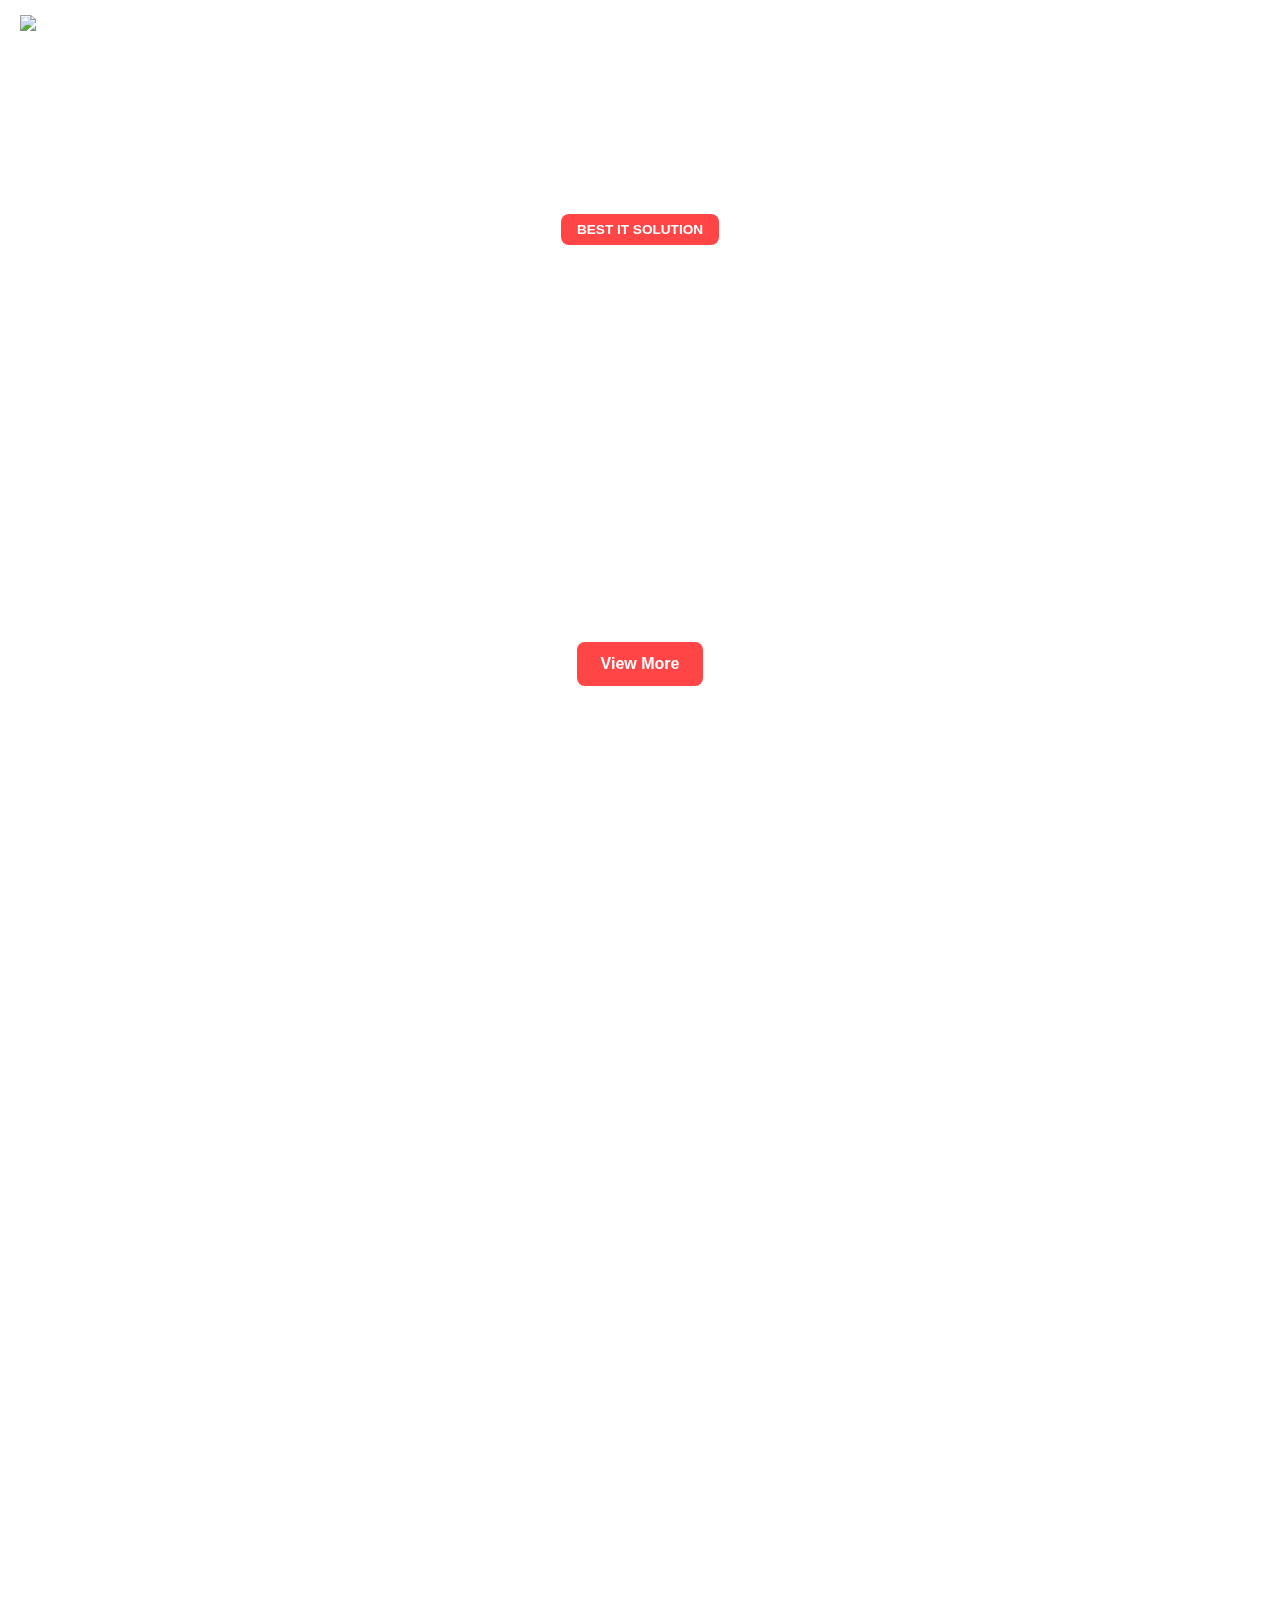
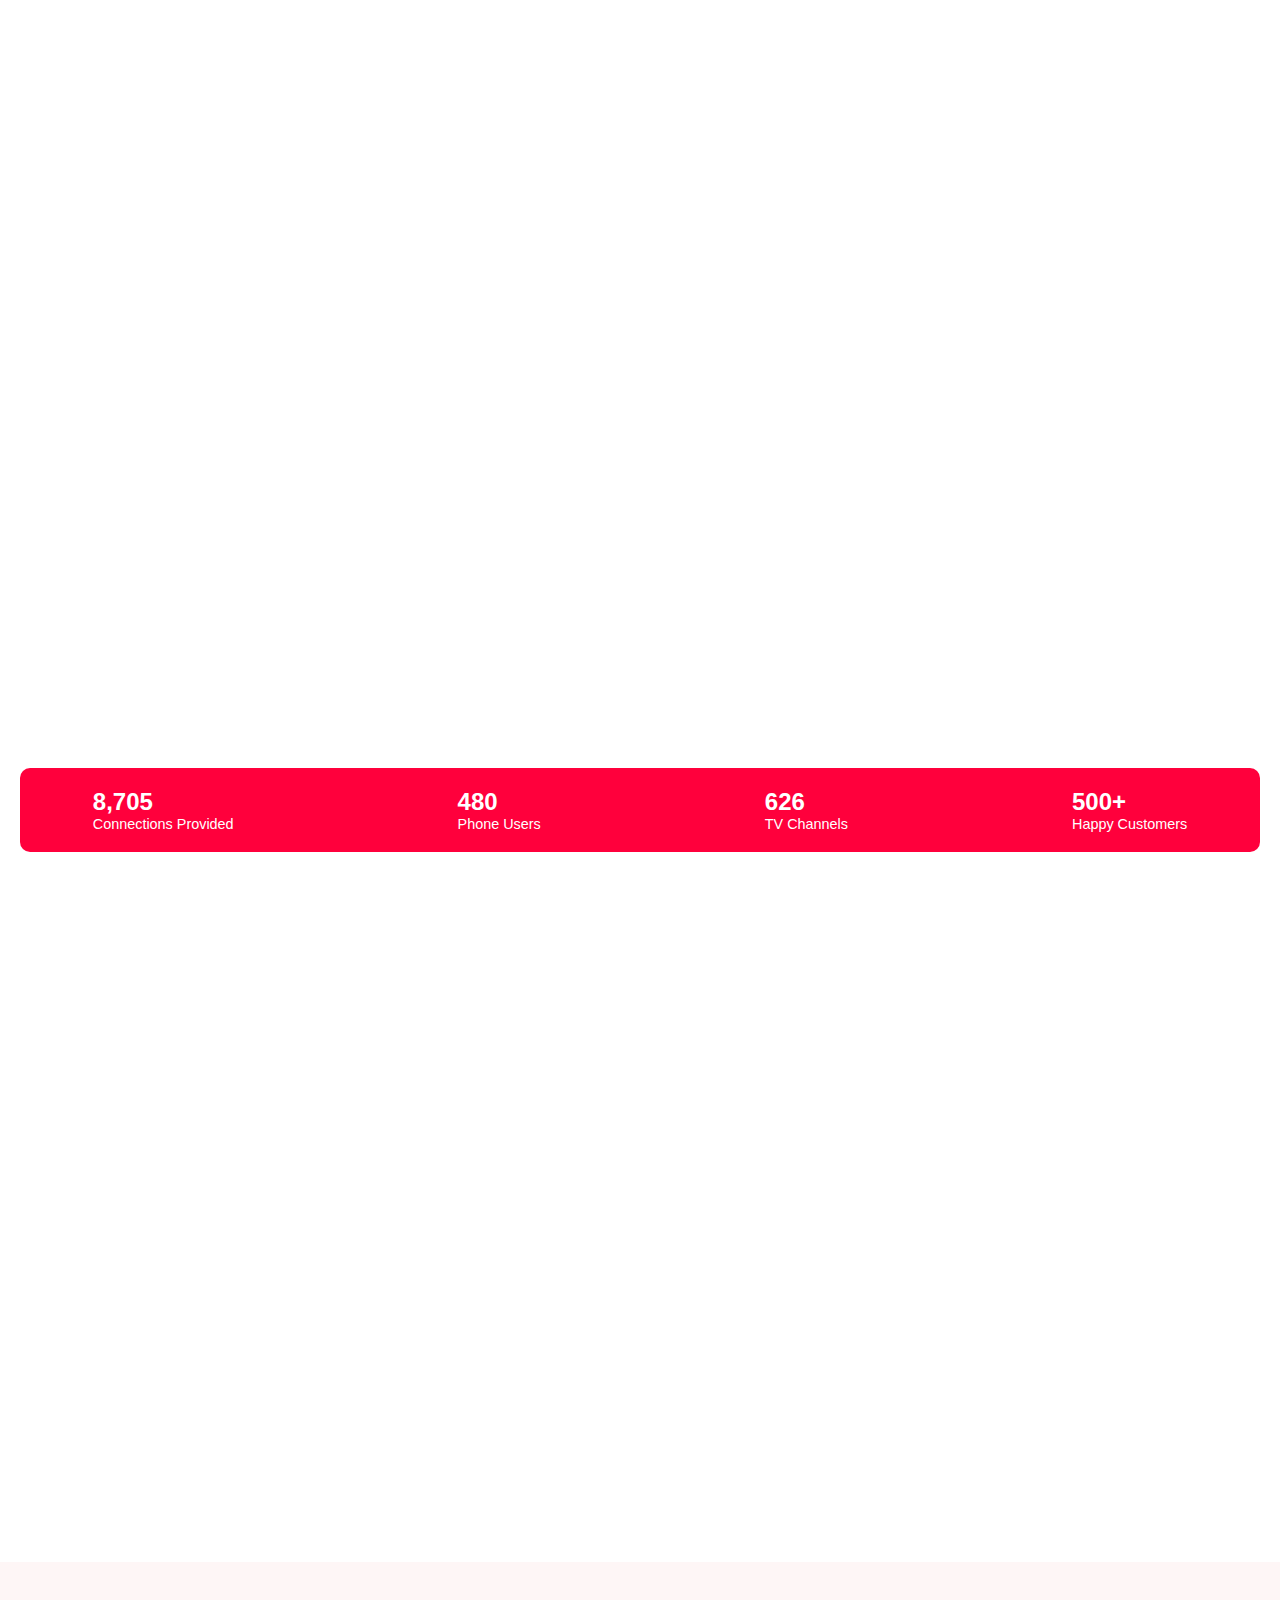
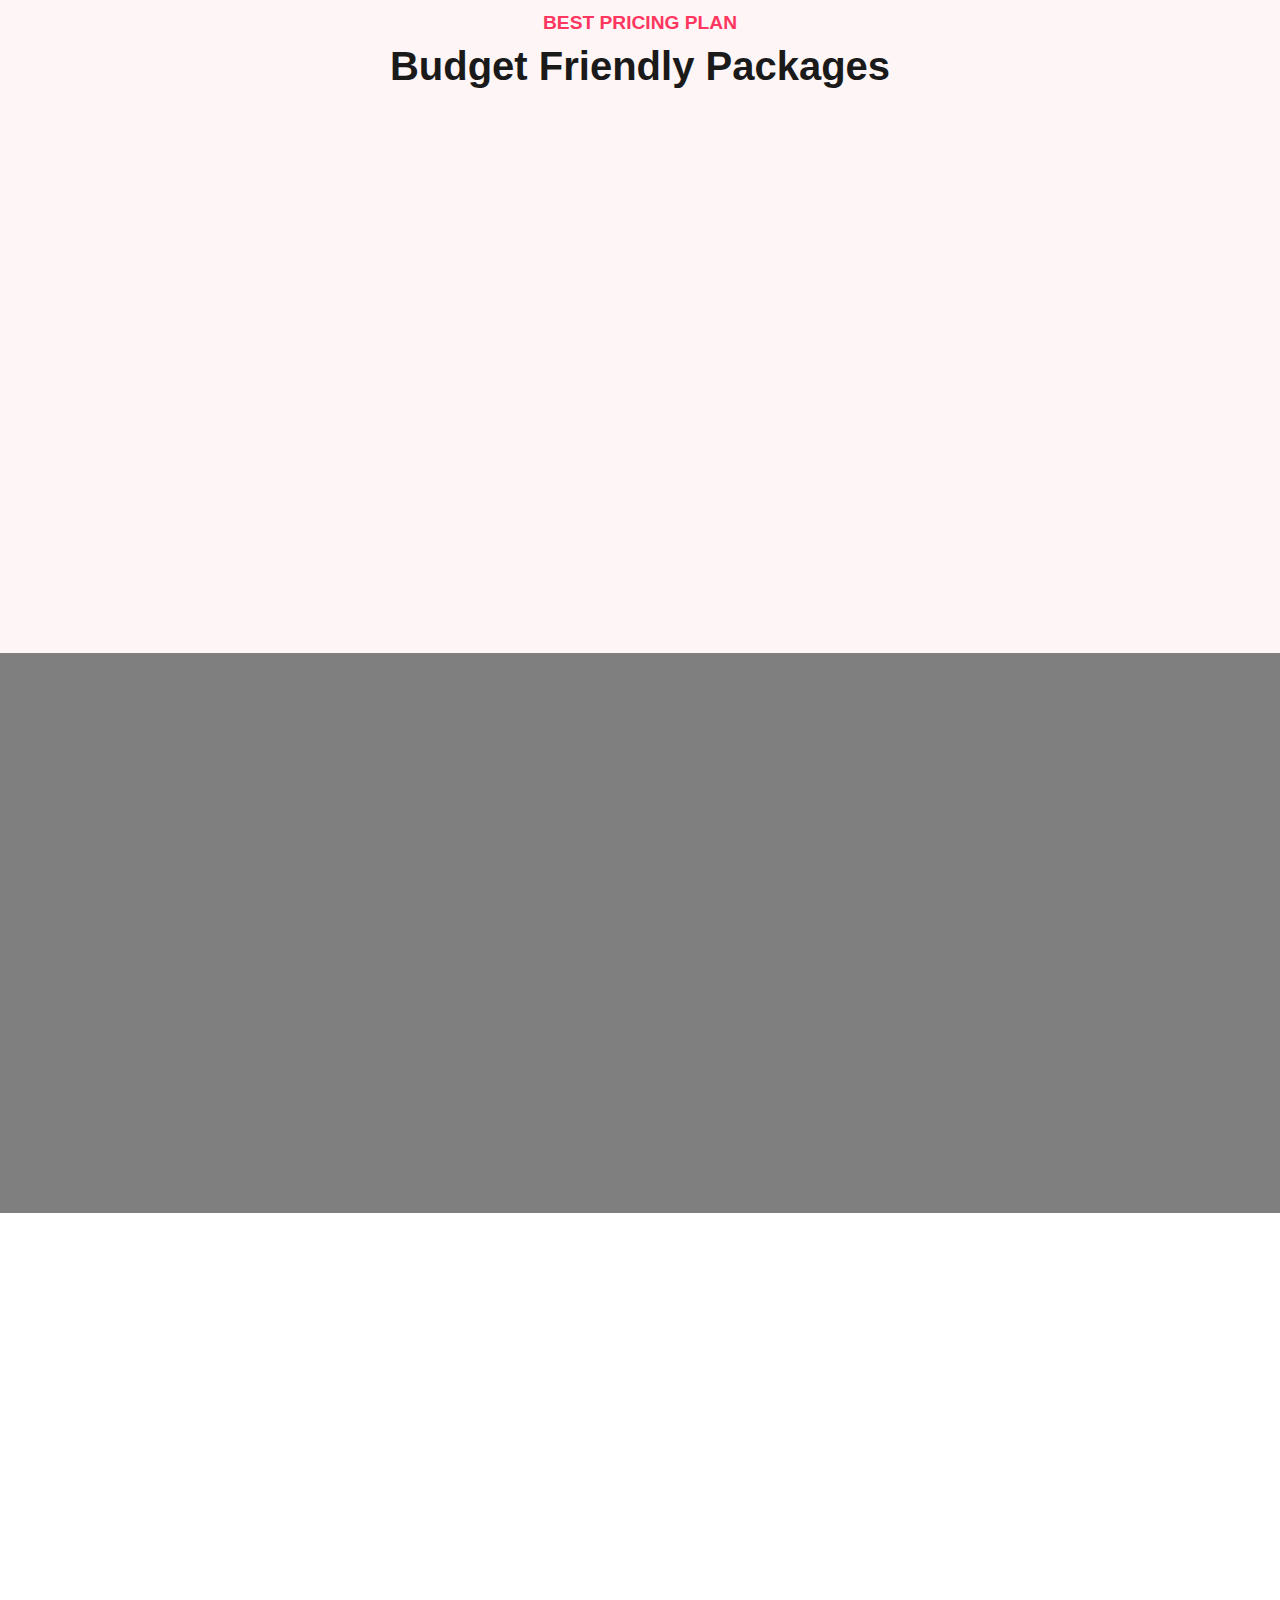
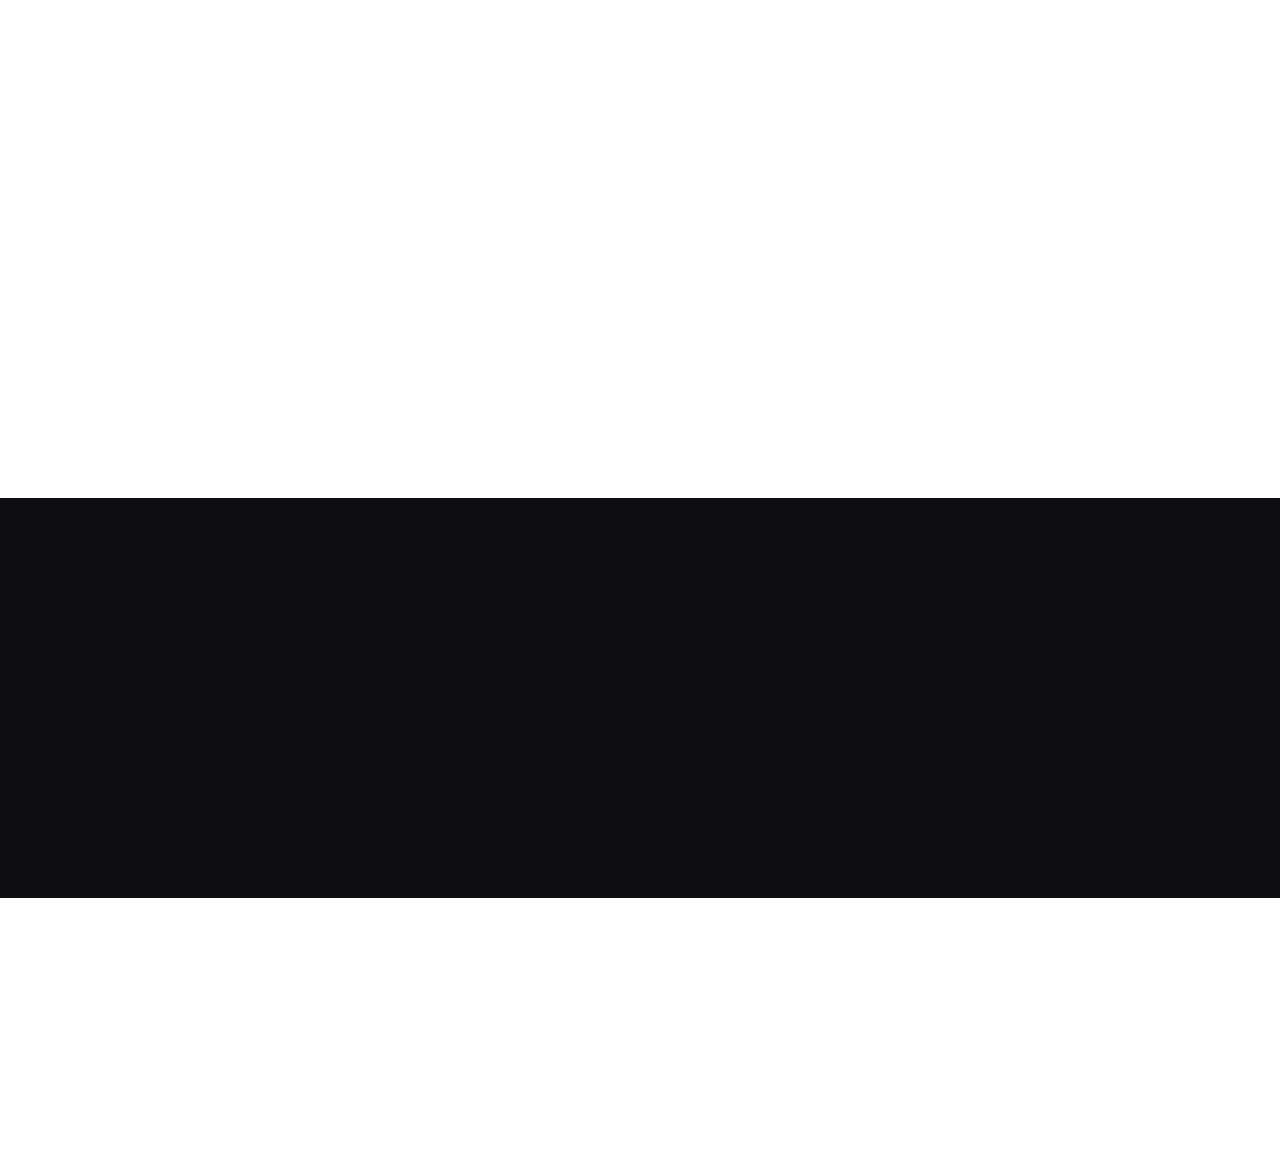
==== index.html @ 066567ae "update" ====
<!DOCTYPE html>
<html lang="en">
<head>
    <meta charset="UTF-8">
    <meta name="viewport" content="width=device-width, initial-scale=1.0">
    <title>Best Internet Services</title>
    <link src="https://growwtv.com/images/wordmark.png" alt="logo">
    <link rel="stylesheet" href="style.css">
    <link href="https://cdn.jsdelivr.net/npm/aos@2.3.4/dist/aos.css" rel="stylesheet">

    <!-- AOS JavaScript -->
    <script src="https://cdn.jsdelivr.net/npm/aos@2.3.4/dist/aos.js"></script>
    <script>
      function toggleMenu() {
        document.querySelector(".nav-links").classList.toggle("active");
      }
    </script>
    
</head>
<body>
    <div class="container">
        <video class="background-video" autoplay muted loop>
            <source src="https://themexriver.com/wp/telnet-wp/tnfa-h1-video-5--.mp4" type="video/mp4">
            Your browser does not support the video tag.
        </video>
        <div class="overlay" >
            <!-- <header class="header" data-aos="zoom-out-right">
                <div class="logo"> <img src="https://growwtv.com/images/wordmark.png" alt="logo"> </div>
                <nav class="nav">
                    <ul class="nav-links">
                        <li><a href="#">Home</a></li>
                        <li><a href="/about.html">About Us</a></li>
                        
                        <li><a href="#Pages">Pages</a></li>
                        <li><a href="/Channels/chennels.html">Channels</a></li>
                        <li><a href="/Contect/contect.html">Contact Us</a></li>
                    </ul>
                </nav>
                <div class="mobile-menu-btn">
                  <span class="bar"></span>
                  <span class="bar"></span>
                  <span class="bar"></span>
                </div>
            </header> -->

            <header class="header" data-aos="zoom-in">
              <div class="nav-logo">
                  <img class="logo" src="https://growwtv.com/images/wordmark.png" alt="logo">
              </div>      
              
              <nav>
                  <ul class="nav-links">
                      <li><a href="/index.html">Home</a></li>
                      <li><a href="/about/about.html">About</a></li>
                      <li><a href="#">Pages</a></li>
                      <li><a href="/Channels/chennels.html">Channels</a></li>
                      <li><a href="/Contect/contect.html">Contact</a></li>
                  </ul>
              </nav>
            
              <!-- Mobile Menu Button (Hamburger) -->
              <button class="mobile-menu-btn" onclick="toggleMenu()">
                  <span class="bar"></span>
                  <span class="bar"></span>
                  <span class="bar"></span>
              </button>
            </header>

            <section class="hero-content" data-aos="zoom-in" >
                <span class="tagline" >BEST IT SOLUTION</span>
                <h1>Best Internet Services <br> In Your Region</h1>
                <p>Praesent faucibus justo eu tellus scelerisque, in commodo mi tincidunt. Maecenas tincidunt vel efficitur interdum et malesuada fames ac ante ipsum primis.</p>
                <a href="#" class="btn">View More</a>
            </section>
        </div>
    </div>


    <!-- <div class="services">
        <div class="services-img">
            <img src="https://themexriver.com/wp/telnet-wp/wp-content/uploads/2023/11/tna-s1-img-2.png" alt="">
        </div>
        <div class="services-pragraf">
            <span>OUR  BEST SERVICES</span>
            <h1> Services We're Offering</h1>
            <p>Praesent faucibus justo eu tellus scelerisque, in commodo mi tincidu. Maecenas trincidunt ex vel efficitur efficitur. INterdum et malesuada fames ac ante ipsum primis.</p>
            <button>ViIE MORE-></button>

        </div>
    </div> -->
    

    <div class="services-wrapper">
        <div class="services-image-container" data-aos="zoom-in">
          <img src="https://themexriver.com/wp/telnet-wp/wp-content/uploads/2023/11/tna-s1-img-2.png" alt="Person with laptop">
        </div>
        <div class="services-info" data-aos="zoom-in">
          <span class="services-badge">OUR BEST SERVICES</span>
          <div class="services-title">Services We’re Offering</div>
          <p class="services-description">Praesent faucibus justo eu tellus scelerisque, in commodo mi tincidunt.</p>
          <div class="services-price">$99 / 3 Month <br> ULTRA FAST INTERNET</div>
         <div class="btn-div">
            
          <button class="services-btn">VIEW MORE</button>
         </div>
        </div>
      </div>
      <div class="promo-container">
        <div class="promo-content"data-aos="zoom-in">
            <h1 class="promo-title">Try New <span style="color: #ff3d3d;">6G</span> Speed Internet Connection</h1>
            <p class="promo-subtitle">Experience lightning-fast speeds and seamless connectivity. Stay ahead with cutting-edge technology for all your online needs.</p>
            <a href="#" class="promo-button">VIEW MORE ➔</a>
        </div>
        
    </div>
      
      <div class="network-section" id="About">
        <div class="network-content">
          <div class="network-info" data-aos="zoom-in">
            <span class="network-tag">ABOUT US</span>
            <h1 class="network-title">Discover The World’s Fastest Network Provider</h1>
            <p class="network-description">
              Donec ex justo, dapibus non faucibus vitae, aliquet con ant. Pellentesque in sodales lectus. 
              Class aptent taciti sociosqu ad litora torquent per conubia nostra.
            </p>
            <ul class="network-features">
              <li>✔ StarNet Internet is providing</li>
              <li>✔ Get a dedicated server</li>
              <li>✔ Internet is providing</li>
              <li>✔ Reliable for both gamers</li>
            </ul>
            <div class="network-progress">
              <p>Clients Satisfactions</p>
              <div class="progress-bar">
                <div class="progress" style="width: 80%;"></div>
              </div>
            </div>
            <div class="network-actions">
              <button class="network-button">View More</button>
              <div class="network-call">
                <i class="call-icon">📞</i>
                <p>+123 (4567) 890</p>
              </div>
            </div>
          </div>
          <div class="network-image" data-aos="zoom-in">
            <img src="https://themexriver.com/wp/telnet-wp/wp-content/uploads/2023/11/tna-a1-img-1.jpg" alt="Network Image" class="main-image">
                </div>
        </div>
        <div class="network-stats">
          <div class="stat-item">
            <h2>8,705</h2>
            <p>Connections Provided</p>
          </div>
          <div class="stat-item">
            <h2>480</h2>
            <p>Phone Users</p>
          </div>
          <div class="stat-item">
            <h2>626</h2>
            <p>TV Channels</p>
          </div>
          <div class="stat-item">
            <h2>500+</h2>
            <p>Happy Customers</p>
          </div>
        </div>

        
      </div>

      <div class="main-movie-section" id="Pages" data-aos="zoom-in">
        <h1>Pathaan</h1>
        <p>95% | 2023 Hindi | 4K Ultra HD | 6.9</p>
        <p>Donec ex justo, dapibus non faucibus vitae, aliquet convallis ante. Pellentesque in sodales lectus.</p>
         <iframe class="iframetag" width="760" height="330" src="https://www.youtube.com/embed/vqu4z34wENw?si=0rSK5N7393n-M5LL" title="YouTube video player" frameborder="0" allow="accelerometer; autoplay; clipboard-write; encrypted-media; gyroscope; picture-in-picture; web-share" referrerpolicy="strict-origin-when-cross-origin" allowfullscreen></iframe> 
    </div>
    <div class="movie-container">
        <div class="movie-poster">
            <img src="https://themexriver.com/wp/telnet-wp/wp-content/uploads/2023/11/tna-m1-img-12.jpg" data-aos="fade-right"  alt="Movie Poster 1">
        </div>
        <div class="movie-poster">
            <img src="https://themexriver.com/wp/telnet-wp/wp-content/uploads/2023/11/tna-m1-img-10.jpg" data-aos="fade-right"  alt="Movie Poster 2">
        </div>
        <div class="movie-poster">
            <img src="https://themexriver.com/wp/telnet-wp/wp-content/uploads/2023/11/tna-m1-img-5.jpg"  data-aos="fade-right" alt="Movie Poster 3">
        </div>
        <div class="movie-poster">
            <img src="https://themexriver.com/wp/telnet-wp/wp-content/uploads/2023/11/tna-m1-img-18.jpg"  data-aos="fade-down" alt="Movie Poster 4">
        </div>
        <div class="movie-poster">
            <img src="https://themexriver.com/wp/telnet-wp/wp-content/uploads/2023/11/tna-m1-img-6.jpg" data-aos="fade-down-left" alt="Movie Poster 5">
        </div>
        <div class="movie-poster">
            <img src="https://themexriver.com/wp/telnet-wp/wp-content/uploads/2023/11/tna-m1-img-7.jpg" data-aos="fade-down-left" alt="Movie Poster 6">
        </div>
        <div class="movie-poster">
            <img src="https://themexriver.com/wp/telnet-wp/wp-content/uploads/2023/11/tna-m1-img-11.jpg" data-aos="fade-down-left" alt="Movie Poster 7">
        </div>
        <div class="movie-poster">
            <img src="https://themexriver.com/wp/telnet-wp/wp-content/uploads/2023/11/tna-m1-img-8.jpg" data-aos="fade-up-right"  alt="Movie Poster 8">
        </div>
        <div class="movie-poster">
          <img src="https://themexriver.com/wp/telnet-wp/wp-content/uploads/2023/11/tna-m1-img-7.jpg" data-aos="fade-up-right"  alt="Movie Poster 8">
      </div>
      <div class="movie-poster">
        <img src="https://themexriver.com/wp/telnet-wp/wp-content/uploads/2023/11/tna-m1-img-16.jpg" data-aos="fade-up-right"  alt="Movie Poster 8">
    </div>
    <div class="movie-poster">
      <img src="https://themexriver.com/wp/telnet-wp/wp-content/uploads/2023/11/tna-m1-img-17.jpg" data-aos="slide-up" alt="Movie Poster 8">
  </div>
  <div class="movie-poster">
    <img src="https://themexriver.com/wp/telnet-wp/wp-content/uploads/2023/11/tna-m1-img-9.jpg" data-aos="fade-left" alt="Movie Poster 8">
</div>
<div class="movie-poster">
  <img src="https://themexriver.com/wp/telnet-wp/wp-content/uploads/2023/11/tna-m1-img-13.jpg" data-aos="fade-left" alt="Movie Poster 8">
</div>
<div class="movie-poster">
  <img src="https://themexriver.com/wp/telnet-wp/wp-content/uploads/2023/11/tna-m1-img-9.jpg" data-aos="fade-left" alt="Movie Poster 8">
</div>
    </div>

      <section class="pricing-section" id="Servis">
        <p class="subtitle">Best Pricing Plan</p>
        <h1 class="title">Budget Friendly Packages</h1>
       
        <div class="pricing-cards">
        
            <!-- Card 1 -->
            <div class="pricing-card"data-aos="zoom-in">
                <div class="pricing-header">
                    <h3>Easy Surfing</h3>
                    <p class="price">$250<br><span style="font-size: 0.8rem;">Per Month</span></p>
                </div>
                <hr class="pricing-hr">
                <ul class="pricing-features">
                    <li>StarNet Internet is providing</li>
                    <li>Reliable for both gamers</li>
                    <li>Get a dedicated server</li>
                    <li>Reliable for both games </li>
                    <li>Get a dedicated server</li>
                    <li>Get a dedicated server</li>
                    <li>Realiable for both gamer</li>
                </ul>
                <div class="pricing-footer">
                    <a href="#">Get Started ➔</a>
                </div>
            </div>

            <!-- Card 2 -->
            <div class="pricing-card" data-aos="zoom-in">
                <div class="pricing-header">
                    <h3>Impression</h3>
                    <p class="price">$350<br><span style="font-size: 0.8rem;">Per Month</span></p>
                </div>
                <hr class="pricing-hr">
                <ul class="pricing-features">
                    <li>StarNet Internet is providing</li>
                    <li>Reliable for both gamers</li>
                    <li>Get a dedicated server</li>
                    <li>Reliable for both games </li>
                    <li>Get a dedicated server</li>
                    <li>Get a dedicated server</li>
                    <li>Realiable for both gamer</li>
                </ul>
                <div class="pricing-footer">
                    <a href="#">Get Started ➔</a>
                </div>
            </div>

            <!-- Card 3 -->
            <div class="pricing-card" data-aos="zoom-in">
                <div class="pricing-header">
                    <h3>Premium Plan</h3>
                    <p class="price">$550<br><span style="font-size: 0.8rem;">Per Month</span></p>
                </div>
                <hr class="pricing-hr">
                <ul class="pricing-features">
                    <li>StarNet Internet is providing</li>
                    <li>Reliable for both gamers</li>
                    <li>Get a dedicated server</li>
                    <li>Reliable for both games </li>
                    <li>Get a dedicated server</li>
                    <li>Get a dedicated server</li>
                    <li>Realiable for both gamer</li>
                </ul>
                <div class="pricing-footer">
                    <a href="#">Get Started ➔</a>
                </div>
            </div>
        </div>
    </section>
    
    <div class="internet-solution-container">
      <div class="content-wrapper"  data-aos="zoom-in">
          <h1>Get Fast Internet Solution</h1>
          <p>Donec ex justo, dapibus non faucibus vitae, aliquet conva ante. Pellentesque in sodales lectus. Class aptent taciti.</p>

          <div class="pricing-details">
              <span>$9.99 Per Month</span>
              <strong>ULTRA FAST INTERNET</strong>
              <ul class="features-list">
                  <li>100 Mbps YouTube</li>
                  <li>Connect Multiple</li>
              </ul>
          </div>

          <div class="buttons-wrapper">
              <a href="#" class="view-more-btn">VIEW MORE</a>
              <a href="tel:+1234567890" class="call-btn">Give Us A Call <br> +123 (4567) 890</a>
          </div>
      </div>

      <div class="play-video" data-aos="zoom-in">
          <a href="#">▶</a>
      </div>
  </div>

  <div class="carousel-container" data-aos="zoom-in">
    <div class="carousel">
      <!-- Slide 1 -->
      <div class="carousel-slide">
        <div class="testimonial-content">
          <div class="image-container">
            <img src="https://themexriver.com/wp/telnet-wp/wp-content/uploads/2023/11/tna-t1-img-1-1.png" alt="Person" />
          </div>
          <div class="quote">
            <span class="quote-icon">“</span>
            <p>
              Their Engineers Are Quick To Onboard And Have Contributed To Multiple
              Project Rollouts. Besides High-Quality Work, The Team Values Thriving.
            </p>
            <div class="author">
              <span class="name">Mutiu O. Fagbaiyi</span>
              <span class="designation">President/CEO, Performance Fact, Inc.</span>
            </div>
            <div class="rating">⭐⭐⭐⭐⭐</div>
          </div>
        </div>
      </div>
      <!-- Slide 2 -->
      <div class="carousel-slide">
        <div class="testimonial-content">
          <div class="image-container">
            <img src="https://photosqn.com/wp-content/uploads/2024/06/simple-village-girl-photo-dp_12.webp" alt="Person" />
          </div>
          <div class="quote">
            <span class="quote-icon">“</span>
            <p>
              The service was exceptional, and the team provided excellent support throughout the project. Highly recommend!
            </p>
            <div class="author">
              <span class="name">Jane Doe</span>
              <span class="designation">CTO, Tech Innovations</span>
            </div>
            <div class="rating">⭐⭐⭐⭐⭐</div>
          </div>
        </div>
      </div>
      <!-- Slide 3 -->
      <div class="carousel-slide">
        <div class="testimonial-content">
          <div class="image-container">
            <img src="https://photosrush.net/wp-content/uploads/cute-girl-photo-dp-instagram-hidden-face-download-1.jpg" alt="Person" />
          </div>
          <div class="quote">
            <span class="quote-icon">“</span>
            <p>
              Amazing work! The team is professional, efficient, and delivered beyond expectations. A pleasure to work with.
            </p>
            <div class="author">
              <span class="name">John Smith</span>
              <span class="designation">Founder, Startup Hub</span>
            </div>
            <div class="rating">⭐⭐⭐⭐⭐</div>
          </div>
        </div>
      </div>
    </div>
  
    <!-- Navigation Buttons -->
    <button class="carousel-btn prev" onclick="moveSlide(-1)"> </button>
    <button class="carousel-btn next" onclick="moveSlide(1)"> </button>
  
    <!-- Pagination Dots -->
    <div class="carousel-dots">
      <span class="dot active" onclick="currentSlide(1)"></span>
      <span class="dot" onclick="currentSlide(2)"></span>
      <span class="dot" onclick="currentSlide(3)"></span>
    </div>
  </div>
  

  <section class="tv-section"  data-aos="zoom-in">
    <div class="tv-content">
        <h1>Watch Channels TV Anywhere</h1>
        <p>The opportunity to work abroad is a popular prospect, one.</p>
        <div class="tv-stats">
            <div class="tv-stat">
                <div class="tv-stat-icon">📺</div>
                <div class="tv-stat-text">4K</div>
                <p>Ultra HD Quality</p>
            </div>
            <div class="tv-stat">
                <div class="tv-stat-icon">⚙️</div>
                <div class="tv-stat-text">560</div>
                <p>Online Channels</p>
            </div>
        </div>
        <a href="#" class="cta-button">GET STARTED →</a>
    </div>
    <div class="tv-image">
        <img src="https://themexriver.com/wp/telnet-wp/wp-content/uploads/2023/11/tna-c1-img-1.png" alt="Family Watching TV">
        <div class="triangle-overlay"></div>
    </div>
</section>




      <div class="unique-contact-section" id="Contact">
        <div class="unique-contact-form" data-aos="zoom-in""
        data-aos-offset="300"
        data-aos-easing="ease-in-sine">
          <h2 class="unique-form-title">Contact Us</h2>
          <form class="unique-form">
            <input type="text" class="unique-input" placeholder="First Name" required>
            <input type="text" class="unique-input" placeholder="Last Name" required>
            <input type="email" class="unique-input" placeholder="Email Address" required>
            <input type="tel" class="unique-input" placeholder="Phone Number" required>
           
            <button type="submit" class="unique-button">Submit Now</button>
          </form>
        </div>
        <div class="unique-info-section" data-aos="zoom-in"
        >
          <h1 class="unique-info-title">Let's Get In Touch</h1>
          <p class="unique-info-text">Lorem ipsum dolor sit amet consectetur. Vivamus suspendisse ac velit donec.</p>
        </div>
      </div>



      <footer class="custom-footer" data-aos="zoom-in">
        <div class="footer-column">
          <h3>TelNET</h3>
          <p>Lorem ipsum dolor sit amet, consectetur adipiscing elit, sed.</p>
          <a href="#">Learn More</a>
        </div>
        <div class="footer-column">
          <h3>Links</h3>
          <a href="#">FAQ</a>
          <a href="#">Term & Conditions</a>
          <a href="#">Privacy Policy</a>
          <a href="#">Help</a>
        </div>
        <div class="footer-column">
          <h3>More Links</h3>
          <a href="#">Works</a>
          <a href="#">Studio</a>
          <a href="#">News</a>
        </div>
        <div class="footer-column">
          <h3>Contact Info</h3>
          <p>Info@Envato.Com</p>
          <p>380 St Kilda Road, Melbourne VIC 3004, Australia</p>
          <div class="social-icons">
            <a href="#">🔗</a>
            <a href="#">🔗</a>
            <a href="#">🔗</a>
            <a href="#">🔗</a>
          </div>
        </div>
        <div class="footer-bottom">
          &copy; 2024 TelNET - Internet Service Provider WordPress Theme.
        </div>
      </footer>
      <script>

let currentIndex = 0;

        function updateCarousel() {
          const slides = document.querySelectorAll(".carousel-slide");
          const dots = document.querySelectorAll(".dot");
        
          slides.forEach((slide, index) => {
            slide.style.transform = `translateX(${-currentIndex * 100}%)`;
          });
        
          dots.forEach((dot, index) => {
            dot.classList.toggle("active", index === currentIndex);
          });
        }
        
        function moveSlide(direction) {
          const slides = document.querySelectorAll(".carousel-slide");
          currentIndex = (currentIndex + direction + slides.length) % slides.length;
          updateCarousel();
        }
        
        function currentSlide(index) {
          currentIndex = index - 1;
          updateCarousel();
        }
        
        document.addEventListener("DOMContentLoaded", updateCarousel);

        document.addEventListener('DOMContentLoaded', function () {
        AOS.init({
          duration: 1200,  // Set animation duration
          easing: 'ease-in-out',  // Set easing type
          once: true,  // Trigger animation only once when element is visible
        });
      });

      </script>
       
      
</body>
</html>
---- style.css ----
/* General Reset */
.container {
    font-family: 'Arial', sans-serif;
    color: white;
    margin: 0;
    padding: 0;
    position: relative;
    height: 100vh;
    overflow: hidden;
}

/* Background Video */
.background-video {
    position: absolute;
    top: 0;
    left: 0;
    width: 100%;
    height: 100%;
    object-fit: cover;
    z-index: -1;
}

/* Overlay Content */
.overlay {
    position: relative;
    z-index: 1;
    height: 100%;
    display: flex;
    flex-direction: column;
    justify-content: space-between;
}

/* Header Section */
/* .header {
    display: flex;
    position: fixed;
    top: 0;
    z-index: 1000;
    width: 100%;
    justify-content: space-between;
    align-items: center;
    padding: 1rem 2rem;
    background: rgba(0, 0, 0, 0.7); /* Semi-transparent background 
}
    */
/* 
.header .logo {
    font-size: 1.8rem;
    font-weight: bold;
    color: white;
}

.header .logo span {
    color: #ff4545;
}

.nav ul {
    list-style: none;
    display: flex;
    gap: 1.5rem;
    margin: 0;
    padding: 0;
}

.nav ul li a {
    color: white;
    text-decoration: none;
    font-size: 0.95rem;
}

.contact {
    display: flex;
    flex-direction: column;
    text-align: right;
}

.contact .phone {
    font-size: 0.9rem;
}

.contact .number {
    font-size: 1rem;
    color: #ff4545;
} */ */
 



.logo img{
  height:2rem;
  width: 3rem;
}
 
/* Hero Section */
.hero-content {
    text-align: center;
    margin: auto;
    max-width: 600px;
    padding: 2rem;
}

.hero-content .tagline {
    display: inline-block;
    background: #ff4545;
    padding: 0.5rem 1rem;
    font-size: 0.85rem;
    font-weight: bold;
    border-radius: 0.5rem;
    margin-bottom: 1rem;
}

.hero-content h1 {
    font-size: 3rem;
    width: 100%;
    line-height: 1.3;
    margin-bottom: 1rem;
    text-transform: uppercase;
}

.hero-content p {
    font-size: 1.5rem;
    margin-bottom: 1.5rem;
    line-height: 1.6;
}

.hero-content .btn {
    display: inline-block;
    padding: 0.8rem 1.5rem;
    background-color: #ff4545;
    color: white;
    text-decoration: none;
    border-radius: 0.5rem;
    font-size: 1rem;
    font-weight: bold;
    transition: background-color 0.3s ease;
}

.hero-content .btn:hover {
    background-color: #d73c3c;
}
 
/* Responsive Design */
@media screen and (max-width: 768px) {
    
    .nav ul {
        flex-direction: column;
        gap: 0.5rem;
    }

    .hero-content h1 {
        font-size: 2rem;
    }

    .hero-content p {
        font-size: 0.9rem;
    }

    .hero-content .btn {
        font-size: 0.9rem;
        padding: 0.6rem 1.2rem;
    }
}


html {
    font-family: Arial, sans-serif;
    box-sizing: border-box;
  }
  *, *::before, *::after {
    box-sizing: inherit;
    margin: 0;
    padding: 0;
  }

  .services-wrapper {
    display: grid;
    grid-template-columns: 1fr 1fr;
    gap: 20px;
    max-width: 1200px;
    margin: 0 auto;
    padding: 20px;
  }
 

  .services-image-container {
    display: flex;
    align-items: center;
    justify-content: center;
  }

  .services-image-container img {
    border-radius: 50%;
    max-width: 100%;
    height: auto;
  }

  .services-info {
    text-align: left;
    display: flex;
    flex-direction: column;
    justify-content: center;
  }

  .services-title {
    font-size: 3rem;
    font-weight: bold;
    margin-bottom: 10px;
    color: #151515;
  }

  .services-description {
    font-size: 1.5rem;
    margin-bottom: 20px;
    color: #555;
  }

  .services-price {
    font-size: 1.9rem;
    font-weight: bold;
    color: #e60023;
    margin-bottom: 10px;
  }

  .btn-div{
    border: 2px solid red;
    width: 12rem;
    height: 4rem;
    padding-top: 0rem;
  }
  .services-btn {
    background-color: #e60023;
    color: white;
    height: 3rem;
    border: none;
    width: 10rem;
    padding-top: 3rem;
    margin-top: 2rem;
    padding-left: 3rem;
    padding: 10px 20px;
    text-decoration: none;
    border-radius: 5px;
    font-size: 1rem;
    display: inline-block;
    cursor: pointer;
  }
  
  
  .services-btn:hover{
    background-color: #d73c3c;
  }

  .service-cards-container {
    display: grid;
    grid-template-columns: repeat(auto-fit, minmax(200px, 1fr));
    gap: 20px;
    margin-top: 40px;
  }

  .service-card {
    text-align: center;
    padding: 20px;
    border: 1px solid #ddd;
    border-radius: 8px;
    background-color: #fff;
    box-shadow: 0 4px 6px rgba(0, 0, 0, 0.1);
  }

  .service-card img {
    width: 50px;
    margin-bottom: 15px;
  }

  .service-card-title {
    font-size: 1.2rem;
    font-weight: bold;
    margin-bottom: 10px;
    color: #151515;
  }

  .service-card-description {
    color: #555;
    font-size: 0.9rem;
  }

  @media (max-width: 768px) {
    .services-wrapper {
      grid-template-columns: 1fr;
      text-align: center;
    }

    .services-image-container {
      order: 2;
    }

    .services-info {
      order: 1;
    }

    .services-btn {
      margin: 0 auto;
    }
  }

  html {
    font-family: Arial, sans-serif;
  }

  .contact-section {
    background-color: #0d0d1a;
    color: #ffffff;
    padding: 50px 20px;
    display: flex;
    flex-wrap: wrap;
    justify-content: center;
    align-items: flex-start;
  }

  .contact-form-container {
    background-color: #e60023;
    border-radius: 50%;
    padding: 50px;
    width: 300px;
    text-align: center;
    margin: 0 20px;
  }
  .services-badge{
    font-size: 1.5rem;
  }

  .contact-form-container h2 {
    font-size: 1.5rem;
    margin-bottom: 20px;
  }

  .contact-form-container input {
    display: block;
    width: 100%;
    margin: 10px 0;
    padding: 10px;
    border: none;
    border-radius: 5px;
  }

  .contact-form-container button {
    background-color: #151515;
    color: white;
    padding: 10px 20px;
    border: none;
    border-radius: 5px;
    cursor: pointer;
    font-size: 1rem;
    margin-top: 10px;
  }

  .contact-text-container {
    max-width: 400px;
    margin: 0 20px;
  }

  .contact-text-container h2 {
    font-size: 2rem;
    margin-bottom: 20px;
  }

  .contact-text-container p {
    color: #aaaaaa;
  }

  .footer-container {
    width: 100%;
    display: flex;
    justify-content: space-between;
    align-items: flex-start;
    margin-top: 50px;
    flex-wrap: wrap;
  }

  .footer-column {
    margin: 10px 20px;
    max-width: 250px;
  }

  .footer-column h3 {
    font-size: 1.2rem;
    margin-bottom: 15px;
  }

  .footer-column ul {
    list-style: none;
    padding: 0;
  }

  .footer-column ul li {
    margin-bottom: 10px;
  }

  .footer-column ul li a {
    color: #ffffff;
    text-decoration: none;
    font-size: 0.9rem;
  }

  .footer-bottom {
    text-align: center;
    margin-top: 30px;
    color: #aaaaaa;
    font-size: 0.8rem;
    width: 100%;
  }

  .social-icons {
    display: flex;
    justify-content: center;
    margin-top: 10px;
  }

  .social-icons a {
    color: #ffffff;
    margin: 0 10px;
    text-decoration: none;
    font-size: 1.2rem;
  }

  @media (max-width: 768px) {
    .contact-section {
      flex-direction: column;
      align-items: center;
    }

    .contact-form-container,
    .contact-text-container {
      margin-bottom: 20px;
    }

    .footer-container {
      flex-direction: column;
      align-items: center;
    }

    .footer-column {
      text-align: center;
    }

}

html {
    font-family: Arial, sans-serif;
  }

  .custom-footer {
    background-color: #0d0d1a;
    color: #ffffff;
    padding: 40px 20px;
    display: flex;
    flex-wrap: wrap;
    justify-content: space-between;
    align-items: flex-start;
  }

  .footer-column {
    flex: 1;
    margin: 10px;
    max-width: 250px;
  }

  .footer-column h3 {
    font-size: 1.3rem;
    margin-bottom: 15px;
    color: red;
  }

  .footer-column p,
  .footer-column a {
    color: #ffffff;
    font-size: 0.9rem;
    font-weight: 500;
    text-decoration: none;
  }

  .footer-column a {
    display: block;
    margin: 8px 0;
    position: relative;
    padding-left: 10px;
  }

  .footer-column a::before {
    content: '→';
    position: absolute;
    left: 0;
    color: red;
  }

  .social-icons {
    display: flex;
    margin-top: 10px;
  }

  .social-icons a {
    color: #ffffff;
    margin-right: 15px;
    text-decoration: none;
    font-size: 1.2rem;
  }

  .footer-bottom {
    text-align: center;
    color: #aaaaaa;
    margin-top: 20px;
    font-size: 0.8rem;
    width: 100%;
  }

  @media (max-width: 768px) {
    .custom-footer {
      flex-direction: column;
      align-items: center;
    }

    .footer-column {
      text-align: center;
      max-width: none;
    }

    .social-icons {
      justify-content: center;
    }
  }

  .unique-contact-section {
    display: flex;
    justify-content: center;
    gap: 3rem;
    align-items: center;
    background-color: #0e0d12;
    padding: 50px;
    color: #fff;
  }
  
  .unique-contact-form {
    background-color: #f9003a;
    border-radius: 50%;
    width: 300px;
    height: 300px;
    display: flex;
    flex-direction: column;
    justify-content: center;
    align-items: center;
    text-align: center;
    color: white;
    box-shadow: 0 4px 15px rgba(0, 0, 0, 0.3);
  }
  
  .unique-form-title {
    font-size: 1.5rem;
    margin-bottom: 20px;
  }
  
  .unique-form {
    display: flex;
    flex-direction: column;
    gap: 10px;
    width: 80%;
  }
  
  .unique-input {
    padding: 10px;
    border: none;
    border-radius: 20px;
    font-size: 0.9rem;
  }
  
  .unique-button {
    background-color: #ff5e7c;
    color: white;
    padding: 10px;
    border: none;
    border-radius: 20px;
    font-size: 1rem;
    cursor: pointer;
    transition: background-color 0.3s;
  }
  
  .unique-button:hover {
    background-color: #e04767;
  }
  
  .unique-info-section {
    max-width: 400px;
    text-align: left;
    color: #ff5e7c;
  }
  
  .unique-info-title {
    font-size: 2.5rem;
    margin: 0 0 10px;
  }
  
  .unique-info-text {
    font-size: 1rem;
    color: #ffffff;
  }
  

  .network-section {
    font-family: Arial, sans-serif;
    color: #222;
    padding: 20px;
  }
  
  .network-content {
    display: flex;
    flex-wrap: wrap;
    justify-content: center;
    gap: 4rem;
    align-items: center;
    margin-bottom: 20px;
  }
  
  .network-info {
    max-width: 600px;
  }
  
  .network-tag {
    display: inline-block;
    background-color: #ff003c;
    color: white;
    padding: 5px 10px;
    font-size: 0.8rem;
    border-radius: 5px;
    margin-bottom: 10px;
  }
  
  .network-title {
    font-size: 2rem;
    margin: 10px 0;
    color: #1d1d1f;
  }
  
  .network-description {
    font-size: 0.9rem;
    color: #666;
    margin-bottom: 15px;
  }
  
  .network-features {
    list-style: none;
    padding: 0;
    margin-bottom: 20px;
    color: #444;
  }
  
  .network-features li {
    margin-bottom: 5px;
    font-size: 0.9rem;
  }
  
  .network-progress {
    margin-bottom: 20px;
  }
  
  .progress-bar {
    background-color: #ddd;
    border-radius: 20px;
    height: 10px;
    overflow: hidden;
    position: relative;
  }
  
  .progress {
    background-color: #ff003c;
    height: 100%;
    border-radius: 20px;
  }
  
  .network-actions {
    display: flex;
    align-items: center;
    gap: 20px;
  }
  
  .network-button {
    background-color: #ff003c;
    color: white;
    padding: 10px 20px;
    border: none;
    border-radius: 5px;
    cursor: pointer;
  }
  
  .network-button:hover {
    background-color: #e00035;
  }
  
  .network-call {
    display: flex;
    align-items: center;
    gap: 10px;
    font-size: 0.9rem;
    color: #444;
  }
  
  .network-image {
    position: relative;
  }
  
  .main-image {
    max-width: 400px;
    border-radius: 10px;
  }
  
  .sub-image {
    position: absolute;
    top: 20px;
    right: -50px;
    max-width: 150px;
    border-radius: 10px;
    box-shadow: 0 4px 10px rgba(0, 0, 0, 0.2);
  }
  
  .network-stats {
    display: flex;
    justify-content: center;
    gap: 14rem;
    background-color: #ff003c;
    color: white;
    padding: 20px;
    border-radius: 10px;
  }
  
  .stat-item h2 {
    margin: 0;
    font-size: 1.5rem;
  }
  
  .stat-item p {
    margin: 0;
    font-size: 0.9rem;
  }
  
  /* Responsive */
  @media (max-width: 768px) {
    .network-content {
      flex-direction: column;
      align-items: center;
    }
  
    .network-info {
      text-align: center;
    }
  
    .network-actions {
      flex-direction: column;
      gap: 10px;
    }
  
    .network-image {
      margin-top: 20px;
       
    }
    .network-image img{
      width: 20rem;
    }
  
    .network-stats {
      flex-wrap: wrap;
      gap: 10px;
      justify-content: center;
    }
  }
  .pricing-hr{
    color: red;
  }

  .logo img{
    height: 2rem;
    width: 7rem;
  }
  .network-title{
    font-size: 3.5rem;

  }
  .network-description{
    font-size: 1.5rem;
  }
  .promo-container {
    display: flex;
    flex-wrap: wrap;
    height: 32rem;
    width: 100%;
    margin-top: 2rem;
    justify-content: right;
    align-items: center;
    padding: 20px;
    background: linear-gradient(to right, #000428, #004e92);
    color: white;
    background-image: url('https://themexriver.com/wp/telnet-wp/wp-content/uploads/2023/11/tna-i1-bg-img-1.png');
}

.promo-content {
    max-width: 600px;
    margin: 20px;
}

.promo-title {
    font-size: 3rem;
    font-weight: bold;
    margin-bottom: 15px;
    line-height: 1.2;
}

.promo-subtitle {
    font-size: 1.2rem;
    margin-bottom: 25px;
    color: #ccc;
}

.promo-button {
    display: inline-block;
    background-color: #ff3d3d;
    color: white;
    padding: 10px 20px;
    font-size: 1rem;
    text-decoration: none;
    border-radius: 5px;
    transition: background-color 0.3s ease;
}

.promo-button:hover {
    background-color: #e63946;
}

.promo-image {
    flex: 1;
    text-align: center;
}

.promo-image img {
    max-width: 100%;
    height: auto;
}

@media screen and (max-width: 768px) {
    .promo-container {
        flex-direction: column;
        text-align: center;
    }

    .promo-content {
        max-width: 100%;
        margin: 0 0 20px;
    }

    .promo-title {
        font-size: 2.5rem;
    }

    .promo-button {
        padding: 8px 16px;
        font-size: 0.9rem;
    }
}

.pricing-section {
  padding: 50px;
  background-color: #fef6f6;
  text-align: center;
}

.pricing-section .subtitle {
  color: #ff365f;
  font-size: 1.2rem;
  font-weight: bold;
  text-transform: uppercase;
  margin-bottom: 10px;
}

.pricing-section .title {
  font-size: 2.5rem;
  font-weight: bold;
  color: #1a1a1a;
  margin-bottom: 40px;
}

.pricing-cards {
  display: flex;
  justify-content: center;
  gap: 20px;
  flex-wrap: wrap;
 
}

.pricing-card {
  background-color: white;
  border-radius: 10px;
  box-shadow: 0 4px 8px rgba(0, 0, 0, 0.1);
  overflow: hidden;
  max-width: 300px;
  width: 100%;
  border: 1px solid red;
  text-align: left;
  transition: transform 0.3s ease, box-shadow 0.3s ease;
}

.pricing-card:hover {
  transform: translateY(-10px);
  box-shadow: 0 6px 12px rgba(0, 0, 0, 0.2);
}

.pricing-header {
  background-color: #ffffff;
  color: rgb(0, 0, 0);
  padding: 20px;
  text-align: center;
   
}
.pricing-header:hover{
  background-color: #f80e0e;
  color: white;
}

.pricing-header h3 {
  font-size: 1.2rem;
  font-weight: bold;
  text-transform: uppercase;
  margin: 0;
}

.pricing-header .price {
  font-size: 2rem;
  font-weight: bold;
  margin: 10px 0 0;
}

.pricing-features {
  padding: 20px;
  list-style: none;
  margin: 0;
}

.pricing-features li {
  margin-bottom: 10px;
  display: flex;
  align-items: center;
  color: #666;
}

.pricing-features li::before {
  content: '\2713';
  color: #ff365f;
  margin-right: 10px;
}

.pricing-footer {
  padding: 20px;
  text-align: center;
}

.pricing-footer a {
  display: inline-block;
  background-color: #ffffff;
  color: rgb(0, 0, 0);
  text-decoration: none;
  border:1px solid red;
  padding: 10px 20px;
  border-radius: 5px;
  transition: background-color 0.3s ease;
}

.pricing-footer a:hover {
  background-color: #fa1010;
}

@media screen and (max-width: 768px) {
  .pricing-cards {
      flex-direction: column;
      align-items: center;
  }
}
.internet-solution-container {
  display: flex;
  align-items: center;
  justify-content: space-between;
  background: linear-gradient(rgba(0, 0, 0, 0.5), rgba(0, 0, 0, 0.5)), url('https://themexriver.com/wp/telnet-wp/wp-content/uploads/2023/11/tna-p1-bg-img-1-1.png') no-repeat center/cover;
  padding: 50px;
  color: #fff;
  font-family: Arial, sans-serif;
  height: 35rem;
}

.content-wrapper {
  max-width: 600px;
}

.content-wrapper h1 {
  font-size: 48px;
  margin-bottom: 20px;
}

.content-wrapper p {
  margin-bottom: 20px;
  font-size: 18px;
  line-height: 1.6;
}

.pricing-details {
  margin: 20px 0;
  padding: 20px;
  border: 1px dashed #fff;
  border-radius: 10px;
}

.pricing-details span {
  display: block;
  font-size: 36px;
  font-weight: bold;
}

.features-list {
  list-style: none;
  padding: 0;
}

.features-list li {
  margin: 10px 0;
  display: flex;
  align-items: center;
}

.features-list li::before {
  content: '\2714';
  color: red;
  margin-right: 10px;
  font-weight: bold;
}

.buttons-wrapper {
  margin-top: 20px;
}

.buttons-wrapper a {
  text-decoration: none;
  padding: 10px 20px;
  border-radius: 5px;
  font-size: 18px;
  margin-right: 15px;
  display: inline-block;
  transition: all 0.3s ease;
}

.view-more-btn {
  background-color: red;
  color: #fff;
}

.view-more-btn:hover {
  background-color: #fff;
  color: red;
   
}

.call-btn {
  background-color: #474545;
  color: rgb(255, 255, 255);
  font-weight: bold;
  width: 12rem;
  padding-left: 5rem;
  margin-top: .5rem;
  
}

.call-btn:hover {
  background-color: rgb(239, 10, 10);
  color: #fff;
  transition: .9s;
}

.play-video {
  position: relative;
  bottom: 50px;
  right: 30px;
  padding-top: 4rem;
  padding-right: 8rem;
}

.play-video a {
  display: flex;
  padding-right: 1.7rem;
  align-items: center;
  justify-content: right;
  width: 80px;
  height: 80px;
  background-color: red;
  border-radius: 50%;
  color: #fff;
  font-size: 24px;
  text-decoration: none;
}

@media (max-width: 768px) {
  .internet-solution-container {
      flex-direction: column;
      text-align: center;
      padding: 20px;
  }

  .content-wrapper {
      max-width: 100%;
  }

  .play-video {
      position: static;
      margin-top: 20px;
  }
}

.text-container {
  max-width: 1200px;
  margin: 2rem auto;
  padding: 0 1rem;
  font-family: Arial, sans-serif;
  color: #333;
}

.top-row-group {
  display: flex;
  justify-content: space-between;
  margin-bottom: 1.5rem;
  font-size: 2.5vw;
  font-weight: 700;
  text-transform: uppercase;
}

.center-aligned-block {
  text-align: center;
  font-size: 1.8vw;
  margin: 2rem 0;
  letter-spacing: 0.3em;
}

.code-style-text {
  font-family: 'Courier New', monospace;
  font-size: 1.2rem;
  color: #666;
  margin: 2rem 0;
  word-break: break-all;
}

.latin-content {
  font-style: italic;
  text-align: justify;
  line-height: 1.6;
  margin: 2rem 0;
  opacity: 0.8;
}

.end-aligned-text {
  text-align: right;
  font-size: 1.5rem;
  margin-top: 3rem;
  letter-spacing: 0.2em;
}

@media (max-width: 768px) {
  .top-row-group {
      flex-direction: column;
      font-size: 1.5rem;
      gap: 1rem;
  }

  .center-aligned-block {
      font-size: 1.1rem;
  }

  .code-style-text {
      font-size: 0.9rem;
  }
}
.movie-container {
  display: flex;
  flex-wrap: wrap;
  justify-content: center;
  gap: 10px;
  padding: 20px;
}

.movie-poster {
  flex: 1 1 calc(20% - 10px); /* Adjust for responsiveness */
  max-width: 200px;
  position: relative;
  cursor: pointer;
  border-radius: 8px;
  overflow: hidden;
}
.swiper {
  width: 94%;
  height:21rem;
}
.swiper-slide {
  display: flex;
  justify-content: space-between;
  gap: 1rem;
}
.swiper-slide img {
  width: 14rem;
  height: 18rem;
  transition: transform 0.3s ease;
  object-fit: cover;
  border-radius: 10px;
}
.swiper-slide img:hover img{
transform: scale(1.05);
}
.movie-poster img {
  width: 100%;
  height: auto;
  border-radius: 8px;
 
}

.movie-poster:hover img {
  transform: scale(1.05);
}

.main-movie-section {
  
  text-align: center;
  background-image: url('https://modinatheme.com/html/netband-html/assets/img/hero/hero-7.jpg');
  padding: 30px 10px;
  height: 36rem;
  }

.main-movie-section h1 {
  font-size: 3rem;
  margin: 20px 0 10px;
  padding-top: 0rem;
  color: white;
}

.main-movie-section p {
  font-size: 1rem;
  max-width: 600px;
  margin: 0 auto 20px;
  color: #cccccc;
}

.main-movie-section button {
  background-color: #e50914;
  color: #ffffff;
  border: none;
  padding: 10px 20px;
  font-size: 1rem;
  border-radius: 4px;
  cursor: pointer;
  transition: background-color 0.3s ease;
}

.main-movie-section button:hover {
  background-color: #f40612;
}

@media (max-width: 768px) {
  .movie-poster {
      flex: 1 1 calc(40% - 10px);
  }

  .main-movie-section h1 {
      font-size: 2rem;
  }

  .main-movie-section p {
      font-size: 0.9rem;
  }
}

@media (max-width: 480px) {
  .movie-poster {
      flex: 1 1 calc(100% - 10px);
  }

  .main-movie-section h1 {
      font-size: 1.5rem;
  }

  .main-movie-section p {
      font-size: 0.8rem;
  }
}

.tv-section {
  display: flex;
  margin-top: 2rem;
  flex-wrap: wrap;
  justify-content: center;
  gap: 0rem;
  align-items: center;
  padding: 30px;
  background: #fff;
}

.tv-content {
  flex: 1 1 45%;
  max-width: 45%;
  padding: 20px;
}

.tv-content h1 {
  font-size: 2.5rem;
  color: #1a1a1a;
  margin-bottom: 20px;
}

.tv-content p {
  font-size: 1rem;
  color: #666;
  margin-bottom: 20px;
}

.tv-content .cta-button {
  display: inline-block;
  background-color: #e50914;
  color: #fff;
  padding: 10px 20px;
  font-size: 1rem;
  border-radius: 5px;
  text-decoration: none;
  transition: background-color 0.3s ease;
}

.tv-content .cta-button:hover {
  background-color: #d10813;
}

.tv-stats {
  display: flex;
  gap: 20px;
  margin-top: 20px;
}

.tv-stat {
  display: flex;
  flex-direction: column;
  align-items: center;
  border: 2px dashed #e50914;
  padding: 10px;
  border-radius: 10px;
  min-width: 100px;
}

.tv-stat-icon {
  font-size: 2rem;
  color: #e50914;
}

.tv-stat-text {
  font-size: 1.2rem;
  color: #1a1a1a;
  font-weight: bold;
  margin-top: 10px;
}

.tv-image {
  flex: 1 1 45%;
  max-width: 45%;
  position: relative;
}

.tv-image img {
  width: 100%;
  border-radius: 20px;
}

.triangle-overlay {
  position: absolute;
  top: 0;
  right: 0;
  width: 100%;
  height: 100%;
  clip-path: polygon(0 0, 100% 0, 50% 100%);
  background: rgba(255, 255, 255, 0.5);
}

@media (max-width: 768px) {
  .tv-section {
      flex-direction: column;
      text-align: center;
  }

  .tv-content, .tv-image {
      flex: 1 1 100%;
      max-width: 100%;
  }

  .tv-content .cta-button {
      font-size: 0.9rem;
      padding: 8px 15px;
  }

  .tv-stats {
      justify-content: center;
  }
}

.tv-section {
  display: flex;
  flex-wrap: wrap;
  justify-content: space-between;
  align-items: center;
  padding: 30px;
  background: #fff;
}

.tv-content {
  flex: 1 1 45%;
  max-width: 45%;
  padding: 20px;
}

.tv-content h1 {
  font-size: 2.5rem;
  color: #1a1a1a;
  margin-bottom: 20px;
}

.tv-content p {
  font-size: 1rem;
  color: #666;
  margin-bottom: 20px;
}

.tv-content .cta-button {
  display: inline-block;
  background-color: #e50914;
  color: #fff;
  padding: 10px 20px;
  font-size: 1rem;
  border-radius: 5px;
  margin-top: 3rem;
  text-decoration: none;
  transition: background-color 0.3s ease;
}

.tv-content .cta-button:hover {
  background-color: #d10813;
}

.tv-stats {
  display: flex;
  gap: 20px;
  margin-top: 20px;
}

.tv-stat {
  display: flex;
  flex-direction: column;
  align-items: center;
  border: 2px dashed #e50914;
  padding: 10px;
  border-radius: 10px;
  min-width: 100px;
}

.tv-stat-icon {
  font-size: 2rem;
  color: #e50914;
}

.tv-stat-text {
  font-size: 1.2rem;
  color: #1a1a1a;
  font-weight: bold;
  margin-top: 10px;
}

.tv-image {
  flex: 1 1 45%;
  max-width: 45%;
  position: relative;
}

.tv-image img {
  width: 100%;
  border-radius: 20px;
}

.triangle-overlay {
  position: absolute;
  top: 0;
  right: 0;
  width: 100%;
  height: 100%;
  clip-path: polygon(0 0, 100% 0, 50% 100%);
  background: rgba(255, 255, 255, 0.5);
}

@media (max-width: 768px) {
  .tv-section {
      flex-direction: column;
      text-align: center;
  }

  .tv-content, .tv-image {
      flex: 1 1 100%;
      max-width: 100%;
  }

  .tv-content .cta-button {
      font-size: 0.9rem;
      padding: 8px 15px;
    
  }
  .cta-button{
    margin-top: 4rem;
  }
  .tv-stats {
      justify-content: center;
  }
}


.testimonial-slider {
  width: 90%;
  max-width: 800px;
  margin: 0 auto;
  margin-top: 3rem;
  overflow: hidden;
  border-radius: 15px;
  background-color: #fff;
  box-shadow: 0 4px 15px rgba(0, 0, 0, 0.1);
  position: relative;
  text-align: center;
}

.testimonial-content {
  display: flex;
  align-items: center;
  gap: 20px;
  padding: 20px;
}

.image-container {
  flex-shrink: 0;
  width: 150px;
  height: 150px;
  border-radius: 50%;
  background-color: #f2f2f2;
  overflow: hidden;
}

.image-container img {
  width: 100%;
  height: 100%;
  object-fit: cover;
}

.quote {
  text-align: left;
  flex-grow: 1;
}

.quote-icon {
  font-size: 2.5rem;
  color: #e63946;
  line-height: 1;
}

.quote p {
  font-size: 1.3rem;
  line-height: 1.6;
  margin: 10px 0;
}

.author {
  margin-top: 10px;
}

.name {
  display: block;
  font-weight: bold;
  font-size: 1rem;
  color: #e63946;
}

.designation {
  font-size: 0.9rem;
  color: #666;
}

.rating {
  margin-top: 10px;
  color: #ffc107;
  font-size: 1.2rem;
}

.slider-pagination {
  display: flex;
  justify-content: center;
  margin: 15px 0;
}

.slider-pagination .dot {
  width: 12px;
  height: 12px;
  margin: 0 5px;
  border-radius: 50%;
  background-color: #e0e0e0;
  cursor: pointer;
  transition: background-color 0.3s;
}

.slider-pagination .dot.active {
  background-color: #e63946;
}

@media (max-width: 768px) {
  .testimonial-content {
    flex-direction: column;
  }

  .quote {
    text-align: center;
  }
}
.carousel-container {
  position: relative;
  max-width: 80%;
  margin: 0 auto;
  overflow: hidden;
  background-color: #fff;
  border-radius: 15px;
  box-shadow: 0 4px 15px rgba(0, 0, 0, 0.1);
}

.carousel {
  display: flex;
  transition: transform 0.5s ease-in-out;
}

.carousel-slide {
  min-width: 100%;
  box-sizing: border-box;
}

.testimonial-content {
  display: flex;
  align-items: center;
  gap: 20px;
  padding: 20px;
}

.image-container {
  flex-shrink: 0;
  width: 150px;
  height: 150px;
  border-radius: 50%;
  background-color: #f2f2f2;
  overflow: hidden;
}

.image-container img {
  width: 100%;
  height: 100%;
  object-fit: cover;
}

.quote {
  text-align: left;
  flex-grow: 1;
}

.quote-icon {
  font-size: 2.5rem;
  color: #e63946;
  line-height: 1;
}

.quote p {
  font-size: 1.8rem;
  font-weight: 700;
  line-height: 1.6;
  margin: 10px 0;
}

.author {
  margin-top: 10px;
}

.name {
  display: block;
  font-weight: bold;
  font-size: 1rem;
  color: #e63946;
}

.designation {
  font-size: 0.9rem;
  color: #666;
}

.rating {
  margin-top: 10px;
  color: #ffc107;
  font-size: 1.2rem;
}

.carousel-btn {
  position: absolute;
  top: 50%;
  transform: translateY(-50%);
  background-color: rgba(0, 0, 0, 0.5);
  color: #fff;
  border: none;
  font-size: 2rem;
  cursor: pointer;
  padding: 10px;
  border-radius: 50%;
  z-index: 100;
  transition: background-color 0.3s;
}

.carousel-btn:hover {
  background-color: rgba(0, 0, 0, 0.8);
}

.carousel-btn.prev {
  left: 10px;
}

.carousel-btn.next {
  right: 10px;
}

.carousel-dots {
  display: flex;
  justify-content: center;
  margin: 10px 0;
}

.carousel-dots .dot {
  width: 12px;
  height: 12px;
  margin: 0 5px;
  border-radius: 50%;
  background-color: #e0e0e0;
  cursor: pointer;
  transition: background-color 0.3s;
}

.carousel-dots .dot.active {
  background-color: #e63946;
}

@media (max-width: 768px) {
  .testimonial-content {
    flex-direction: column;
    text-align: center;
  }

  .quote {
    text-align: center;
  }
}

.carousel-container{
  margin-top: 3rem;
}

/* Container */
.card-container {
  display: grid;
  grid-template-columns: repeat(auto-fit, minmax(300px, 1fr));
  gap: 20px;
  padding: 20px;
  background-color: #f9f9f9;
}

/* Card */
.card {
  background-color: #fff;
  border-radius: 16px;
  box-shadow: 0 4px 6px rgba(0, 0, 0, 0.1);
  text-align: center;
  padding: 20px;
  height: 360px; /* Set a fixed height */
  display: flex;
  flex-direction: column;
  justify-content: space-between;
  transition: transform 0.3s ease;
}

.card:hover {
  transform: translateY(-10px);
}

/* Icon */
.card-icon {
  width: 60px;
  height: 60px;
  margin: 0 auto 20px;
  background-color: #ffe6e6;
  display: flex;
  justify-content: center;
  align-items: center;
  border-radius: 50%;
}

.card-icon img {
  max-width: 50%;
}

/* Title */
.card-title {
  font-size: 1.2rem;
  font-weight: bold;
  color: #1a1a1a;
  margin-bottom: 10px;
}

/* Description */
.card-description {
  font-size: 0.9rem;
  color: #6c6c6c;
  line-height: 1.6;
}



 
/* Header styles */
.header {
  display: flex;
  justify-content: space-between;
   
  padding: 15px 20px;
  color: white;
   
  position: fixed;
  width: 100%;
  top: 0;
  left: 0;
  z-index: 1000;
}

/* Logo */
.nav-logo img {
  width: 120px;
}

/* Navigation Links */
.nav-links {
  list-style: none;
  display: flex;
  gap: 20px;
}

.nav-links li {
  display: inline;
}

.nav-links a {
  color: white;
  text-decoration: none;
  font-size: 18px;
  transition: 0.3s;
}

.nav-links a:hover {
  color: #ffcc00;
}

/* Mobile Menu Button */
.mobile-menu-btn {
  display: none;
  flex-direction: column;
  gap: 5px;
  background: none;
  border: none;
  cursor: pointer;
}

.mobile-menu-btn .bar {
  width: 30px;
  height: 4px;
  background: white;
  transition: 0.3s;
}

/* Responsive Navbar */
@media (max-width: 768px) {
  .nav-links {
      display: none;
      flex-direction: column;
      position: absolute;
      top: 60px;
      left: 0;
      background: #333;
      width: 375px;
      padding: 10px;
      text-align: center;
  }
  .iframetag{
    width: 19rem;
  }
  .header{
    width: 375px;
  }
  .nav-links.active {
      display: flex;
  }

  .mobile-menu-btn {
      display: flex;
      margin-right: 1rem;
  }
}
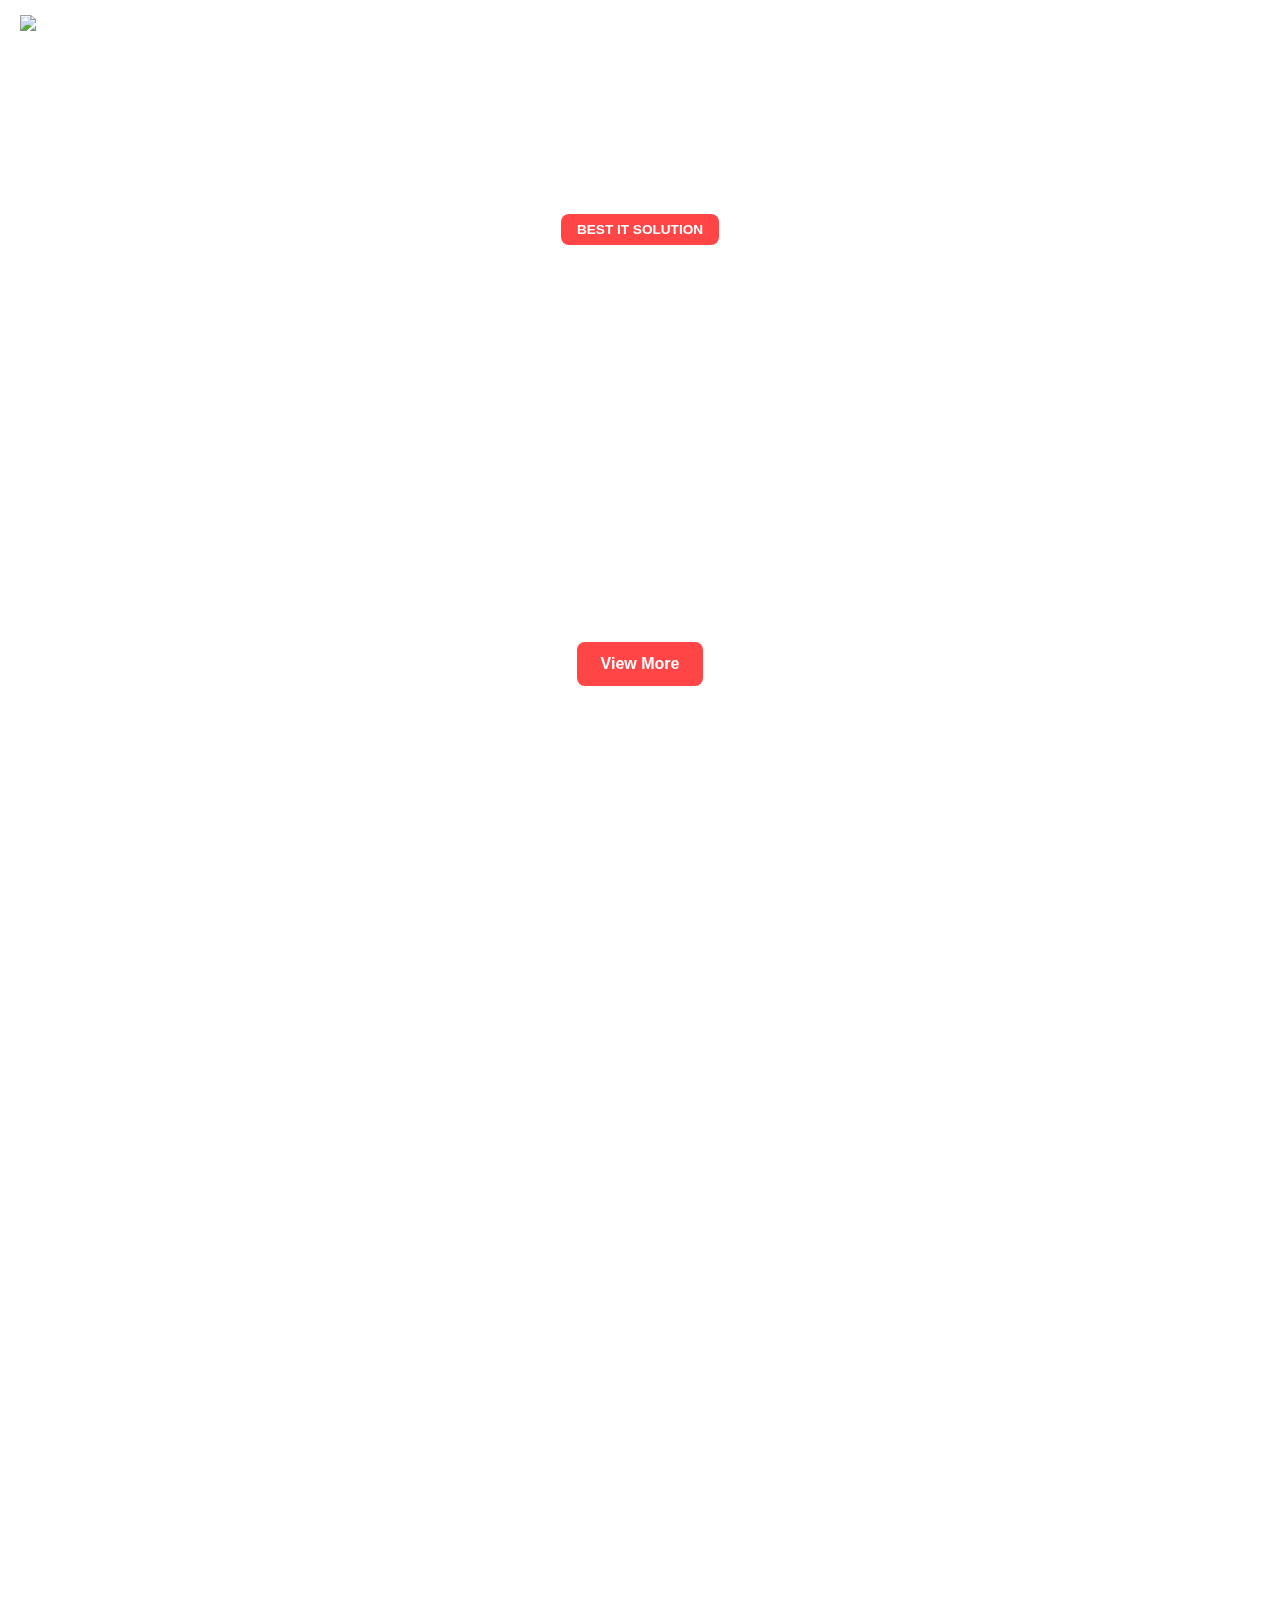
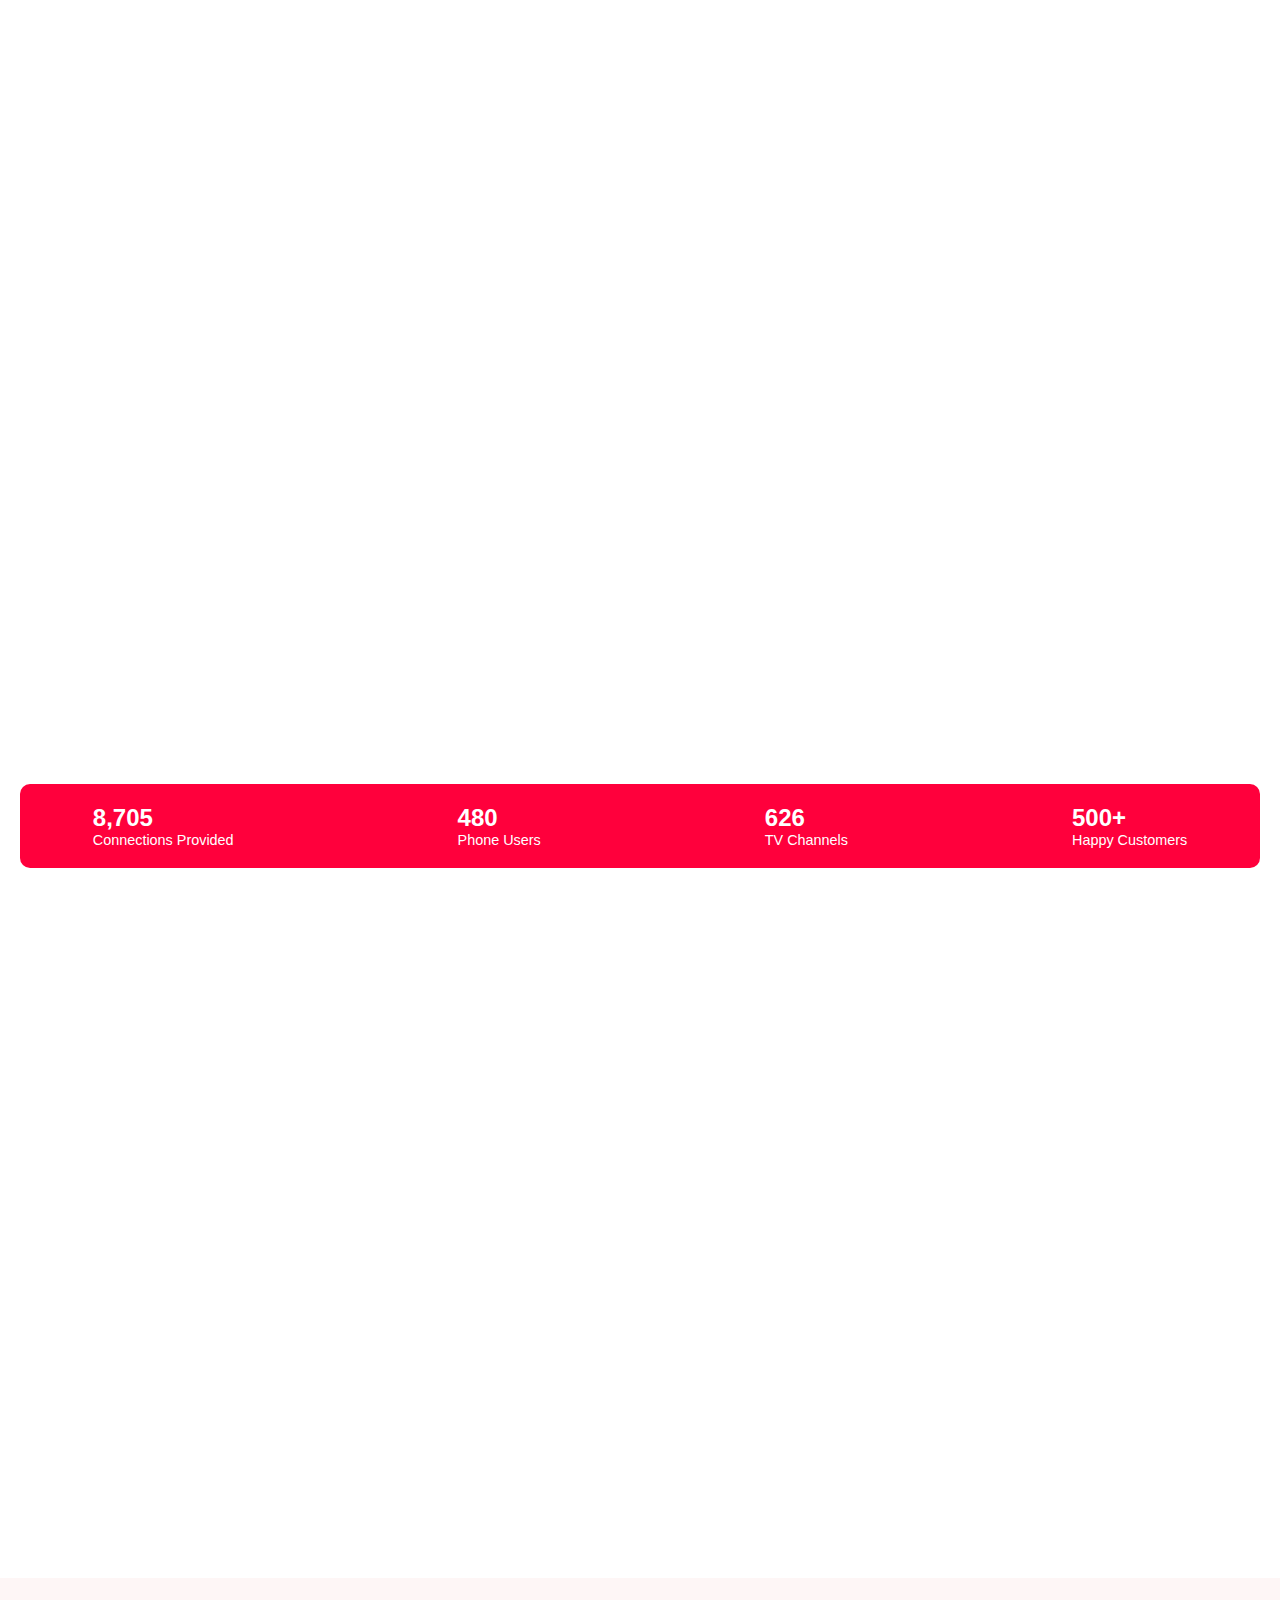
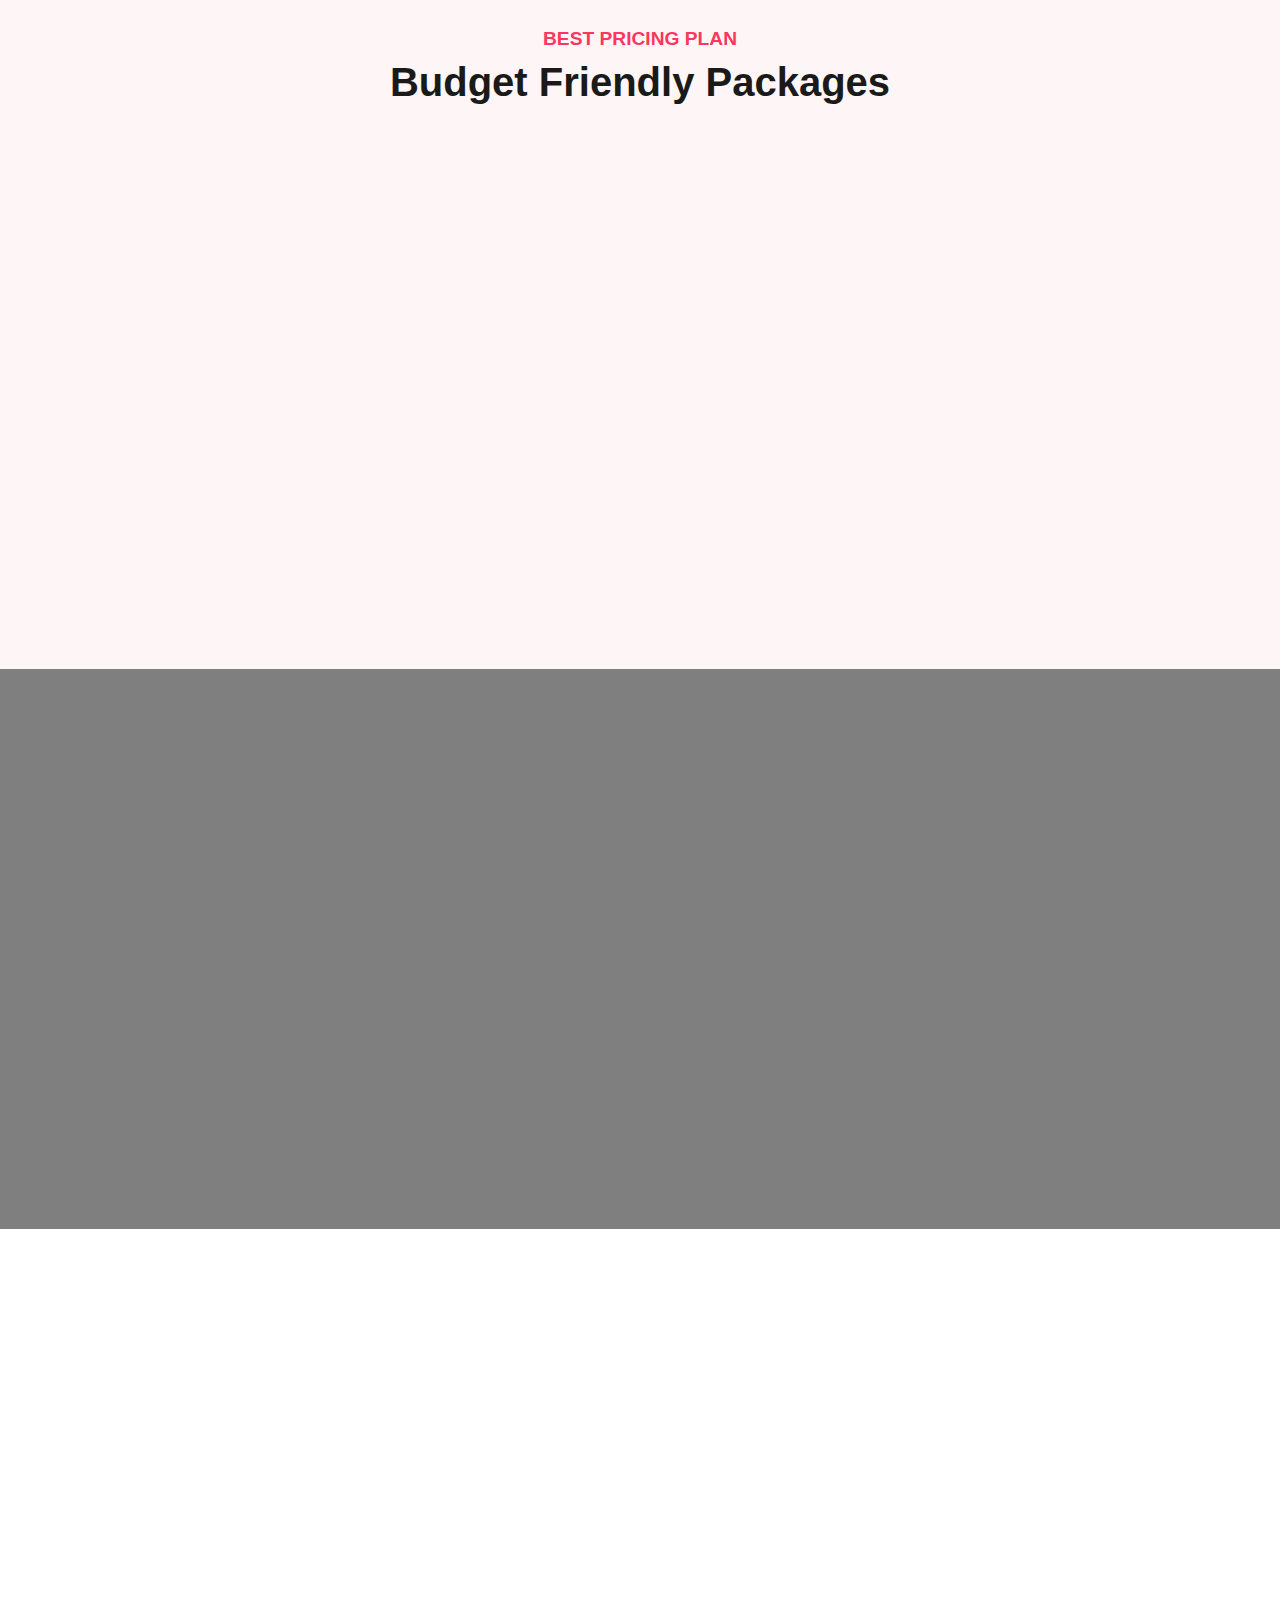
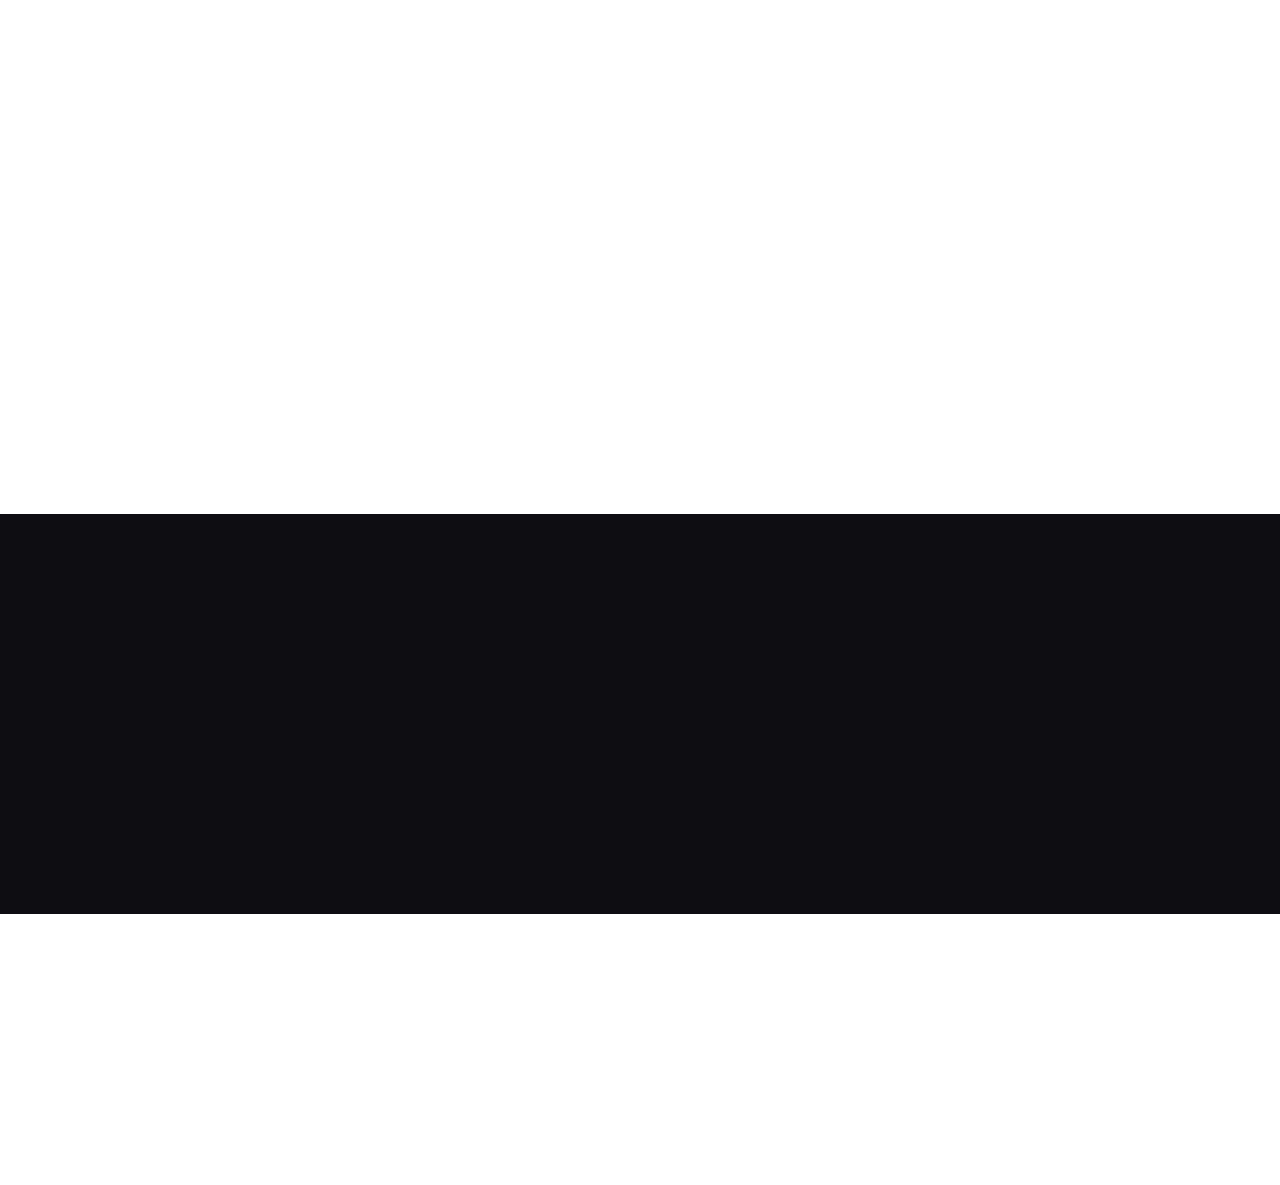
==== commit 9590a0af: "adding files and update" ====
--- a/index.html
+++ b/index.html
@@ -50,11 +50,11 @@
               
               <nav>
                   <ul class="nav-links">
-                      <li><a href="/index.html">Home</a></li>
-                      <li><a href="/about/about.html">About</a></li>
+                      <li><a href="./index.html">Home</a></li>
+                      <li><a href="./about/about.html">About</a></li>
                       <li><a href="#">Pages</a></li>
-                      <li><a href="/Channels/chennels.html">Channels</a></li>
-                      <li><a href="/Contect/contect.html">Contact</a></li>
+                      <li><a href="./Channels/chennels.html">Channels</a></li>
+                      <li><a href="./Contect/contect.html">Contact</a></li>
                   </ul>
               </nav>
             
@@ -99,7 +99,7 @@
           <div class="services-title">Services We’re Offering</div>
           <p class="services-description">Praesent faucibus justo eu tellus scelerisque, in commodo mi tincidunt.</p>
           <div class="services-price">$99 / 3 Month <br> ULTRA FAST INTERNET</div>
-         <div class="btn-div">
+         <div  >
             
           <button class="services-btn">VIEW MORE</button>
          </div>
